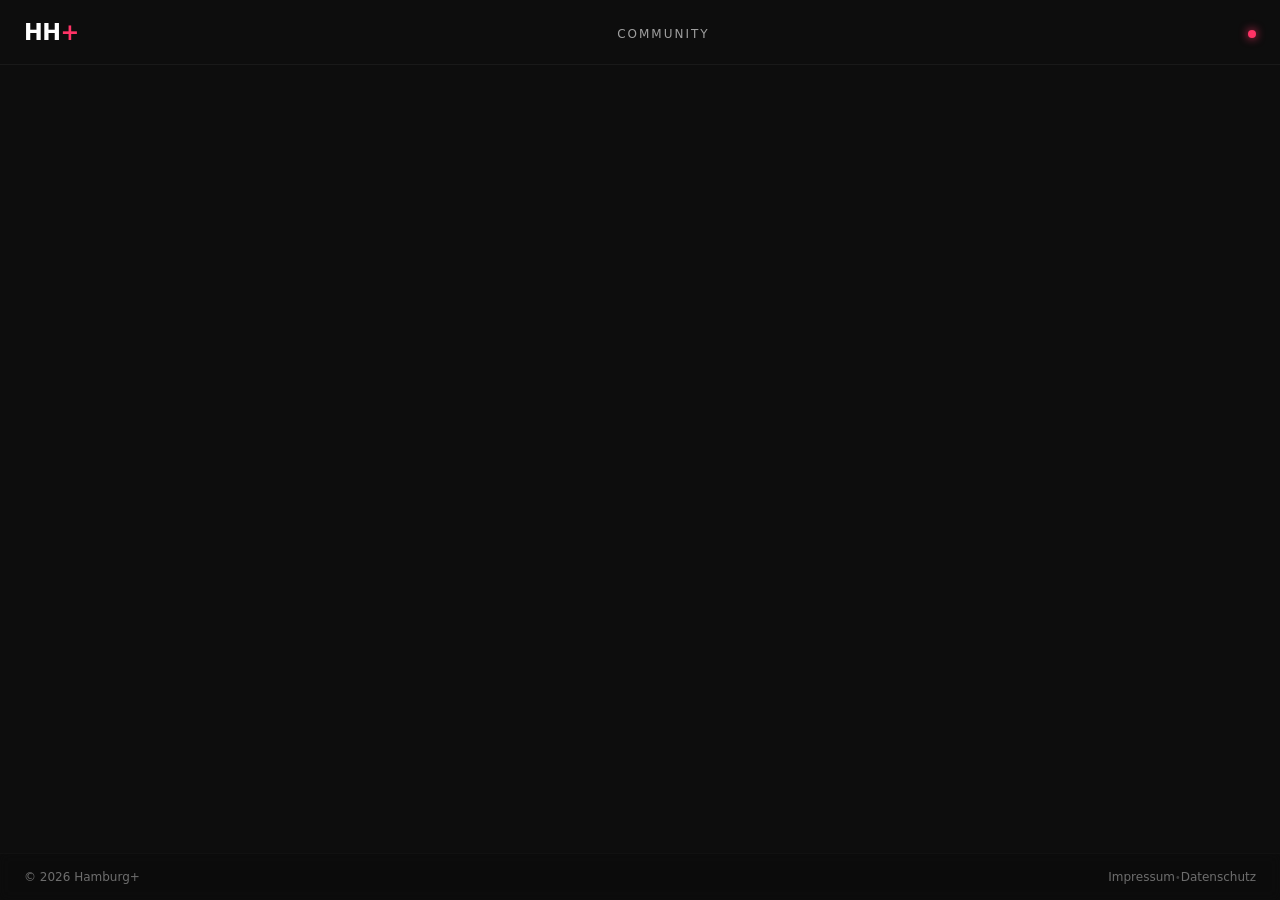
==== index.html @ 427b325a "Update production site Co-authored-by: Copilot <223556219+Copilot@users.noreply.github.com>" ====
<!doctype html>
<html lang="de">
  <head>
    <meta charset="UTF-8" />
    <link rel="icon" type="image/svg+xml" href="/favicon.svg" />
    <meta name="viewport" content="width=device-width, initial-scale=1.0" />
    <title>Hamburg+ | Manga, Anime, Gaming | Community</title>
    <script type="module" crossorigin src="/assets/index-BxPsijTW.js"></script>
    <link rel="stylesheet" crossorigin href="/assets/index-BKX3UTUX.css">
  </head>
  <body>
    <div id="root"></div>
  </body>
</html>
---- assets/index-BKX3UTUX.css ----
*{box-sizing:border-box;margin:0;padding:0}body,html,#root{color:#fff;background-color:#0d0d0d;width:100%;height:100dvh;font-family:system-ui,sans-serif;overflow:hidden}.app-container{flex-direction:column;width:100%;height:100%;display:flex}.main-content{text-align:center;flex-direction:column;flex:1;justify-content:center;align-items:center;padding:2rem;display:flex}.app-footer{opacity:.4;-webkit-backdrop-filter:blur(5px);backdrop-filter:blur(5px);background-color:#0d0d0d80;border-top:1px solid #ffffff0d;justify-content:space-between;align-items:center;padding:1rem 1.5rem;font-size:.75rem;display:flex}.app-footer p{margin:0}.app-footer-right{align-items:center;gap:.5rem;display:flex}.app-footer .footer-link{color:inherit;text-decoration:none;transition:opacity .2s}.app-footer .footer-link:hover{opacity:1;color:#f36}.app-footer .footer-divider{opacity:.5;font-size:.6rem}.navbar{border-bottom:1px solid #ffffff0d;justify-content:space-between;align-items:center;padding:1.2rem 1.5rem;display:flex}.navbar-logo{letter-spacing:-.5px;color:#fff;font-size:1.4rem;font-weight:800;text-decoration:none}.navbar-logo span{color:#f36}.navbar .status-badge{text-transform:uppercase;letter-spacing:2px;opacity:.6;font-size:.75rem}.navbar .menu-dot{background-color:#f36;border:none;border-radius:50%;width:8px;height:8px;box-shadow:0 0 10px #f36}.hero-landing h1{margin-bottom:.5rem;font-size:2.5rem}.hero-landing p{opacity:.7;margin-bottom:2.5rem}.hero-landing .cta-link{color:#000;background:#fff;border-radius:50px;padding:1rem 2.5rem;font-weight:700;text-decoration:none;display:inline-block;box-shadow:0 10px 30px #ffffff1a}
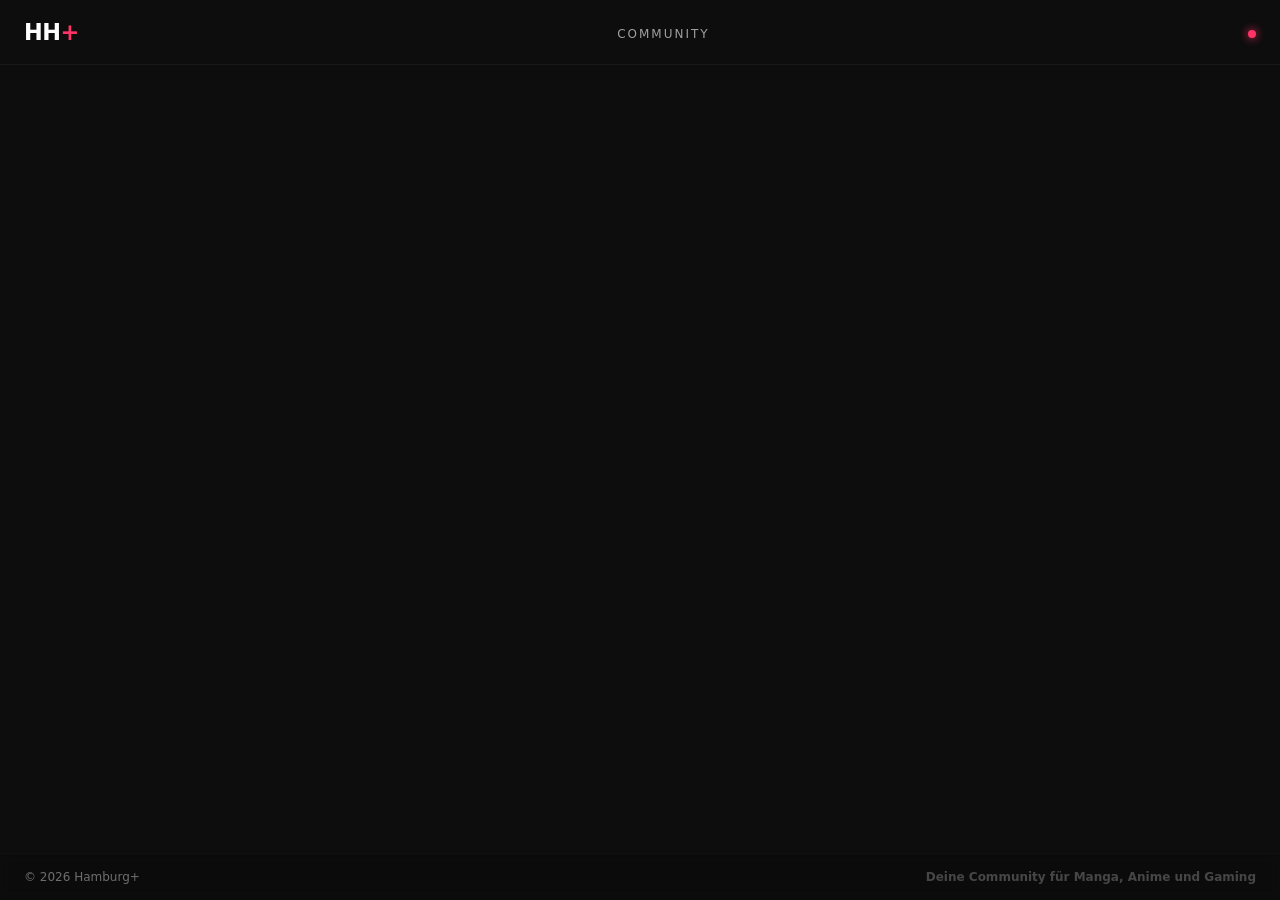
==== commit 977b4aa3: "Update public site build Co-authored-by: Copilot <223556219+Copilot@users.noreply.github.com>" ====
--- a/index.html
+++ b/index.html
@@ -5,8 +5,8 @@
     <link rel="icon" type="image/svg+xml" href="/favicon.svg" />
     <meta name="viewport" content="width=device-width, initial-scale=1.0" />
     <title>Hamburg+ | Manga, Anime, Gaming | Community</title>
-    <script type="module" crossorigin src="/assets/index-BxPsijTW.js"></script>
-    <link rel="stylesheet" crossorigin href="/assets/index-BKX3UTUX.css">
+    <script type="module" crossorigin src="/assets/index-0Tv9LgjM.js"></script>
+    <link rel="stylesheet" crossorigin href="/assets/index-CNOgg66c.css">
   </head>
   <body>
     <div id="root"></div>
--- a/assets/index-CNOgg66c.css
+++ b/assets/index-CNOgg66c.css
@@ -0,0 +1 @@
+*{box-sizing:border-box;margin:0;padding:0}body,html,#root{color:#fff;background-color:#0d0d0d;width:100%;height:100dvh;font-family:system-ui,sans-serif;overflow:hidden}.app-container{flex-direction:column;width:100%;height:100%;display:flex}.main-content{text-align:center;flex-direction:column;flex:1;justify-content:center;align-items:center;padding:2rem;display:flex}.discord-logo{filter:brightness(0);height:2rem}.hero-landing h1{margin-bottom:.5rem;font-size:2.5rem}.hero-landing p{opacity:.7;margin-bottom:2.5rem}.hero-landing .cta-link{color:#000;background:#fff;border-radius:50px;align-items:center;gap:.5rem;padding:1rem 2.5rem;font-weight:700;text-decoration:none;display:inline-flex;box-shadow:0 10px 30px #ffffff1a}.app-footer{opacity:.4;-webkit-backdrop-filter:blur(5px);backdrop-filter:blur(5px);background-color:#0d0d0d80;border-top:1px solid #ffffff0d;justify-content:space-between;align-items:center;padding:1rem 1.5rem;font-size:.75rem;display:flex}.app-footer h2{opacity:.6;margin:0;font-size:.75rem}.app-footer p{margin:0}.app-footer-right{align-items:center;gap:.5rem;display:flex}.app-footer .footer-link{color:inherit;text-decoration:none;transition:opacity .2s}.app-footer .footer-link:hover{opacity:1;color:#f36}.app-footer .footer-divider{opacity:.5;font-size:.6rem}.navbar{border-bottom:1px solid #ffffff0d;justify-content:space-between;align-items:center;padding:1.2rem 1.5rem;display:flex}.navbar-logo{letter-spacing:-.5px;color:#fff;font-size:1.4rem;font-weight:800;text-decoration:none}.navbar-logo span{color:#f36}.navbar .status-badge{text-transform:uppercase;letter-spacing:2px;opacity:.6;font-size:.75rem}.navbar .menu-dot{background-color:#f36;border:none;border-radius:50%;width:8px;height:8px;box-shadow:0 0 10px #f36}
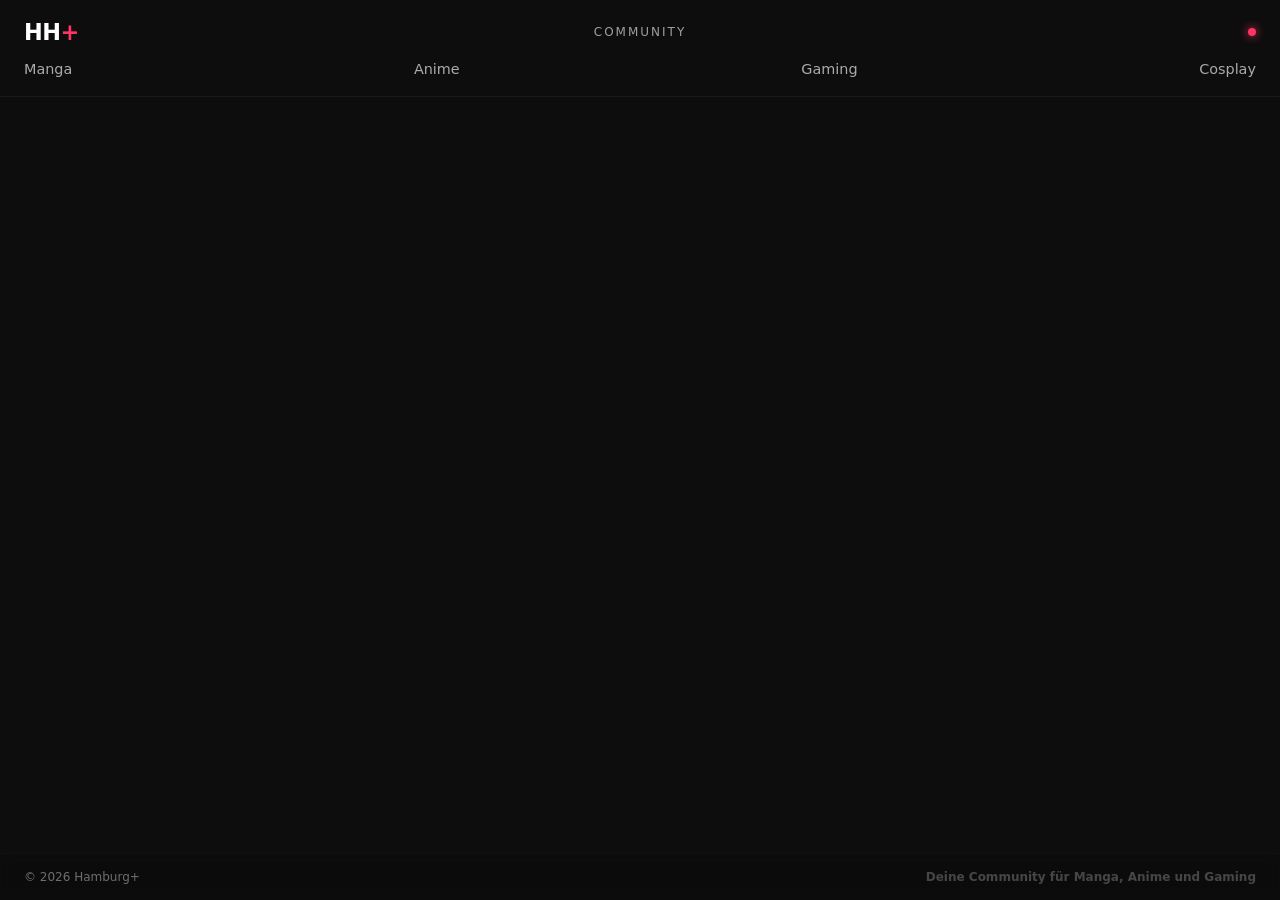
==== commit b8e0986e: "Deploy latest community pages Co-authored-by: Copilot <223556219+Copilot@users.noreply.github.com>" ====
--- a/index.html
+++ b/index.html
@@ -5,8 +5,8 @@
     <link rel="icon" type="image/svg+xml" href="/favicon.svg" />
     <meta name="viewport" content="width=device-width, initial-scale=1.0" />
     <title>Hamburg+ | Manga, Anime, Gaming | Community</title>
-    <script type="module" crossorigin src="/assets/index-0Tv9LgjM.js"></script>
-    <link rel="stylesheet" crossorigin href="/assets/index-CNOgg66c.css">
+    <script type="module" crossorigin src="/assets/index-CxNCxUBS.js"></script>
+    <link rel="stylesheet" crossorigin href="/assets/index-DhMkqHbq.css">
   </head>
   <body>
     <div id="root"></div>
--- a/assets/index-DhMkqHbq.css
+++ b/assets/index-DhMkqHbq.css
@@ -0,0 +1 @@
+*{box-sizing:border-box;margin:0;padding:0}body,html,#root{color:#fff;background-color:#0d0d0d;width:100%;min-height:100dvh;font-family:system-ui,sans-serif}body{overflow-x:hidden}.app-container{flex-direction:column;width:100%;min-height:100dvh;display:flex}.main-content{text-align:center;flex-direction:column;flex:1;justify-content:center;align-items:center;padding:2rem;display:flex}.discord-logo{filter:brightness(0);height:2rem}.hero-landing h1{margin-bottom:.5rem;font-size:2.5rem}.hero-landing p{opacity:.7;margin-bottom:2.5rem}.hero-landing .cta-link{color:#000;background:#fff;border-radius:50px;align-items:center;gap:.5rem;padding:1rem 2.5rem;font-weight:700;text-decoration:none;display:inline-flex;box-shadow:0 10px 30px #ffffff1a}.app-footer{opacity:.4;-webkit-backdrop-filter:blur(5px);backdrop-filter:blur(5px);background-color:#0d0d0d80;border-top:1px solid #ffffff0d;justify-content:space-between;align-items:center;padding:1rem 1.5rem;font-size:.75rem;display:flex}.app-footer h2{opacity:.6;margin:0;font-size:.75rem}.app-footer p{margin:0}.app-footer-right{align-items:center;gap:.5rem;display:flex}.app-footer .footer-link{color:inherit;text-decoration:none;transition:opacity .2s}.app-footer .footer-link:hover{opacity:1;color:#f36}.app-footer .footer-divider{opacity:.5;font-size:.6rem}.navbar{border-bottom:1px solid #ffffff0d;grid-template-rows:auto auto;grid-template-columns:1fr auto 1fr;align-items:center;gap:1rem 1.5rem;padding:1.2rem 1.5rem;display:grid}.navbar-left{grid-area:1/1;align-items:center;display:flex}.navbar-center{grid-area:1/2;align-items:center;display:flex}.navbar-menu{grid-area:1/3;justify-self:end;align-items:center;display:flex}.navbar-logo{letter-spacing:-.5px;color:#fff;font-size:1.4rem;font-weight:800;text-decoration:none}.navbar-logo span{color:#f36}.navbar .status-badge{text-transform:uppercase;letter-spacing:2px;opacity:.6;font-size:.75rem}.navbar-right{grid-area:2/1/auto/-1;justify-content:space-between;width:100%;display:flex}.navbar-link{color:#ffffffa6;font-size:.9rem;text-decoration:none;transition:color .2s}.navbar-link:hover,.navbar-link.active{color:#f68}.navbar-link:focus-visible{outline-offset:4px;outline:2px solid #f68}.menu-dot{background-color:#f36;border:none;border-radius:50%;width:8px;height:8px;box-shadow:0 0 10px #f36}@media (width<=540px){.navbar{gap:.85rem .75rem;padding:1rem}.navbar-center{display:none}.navbar-right{justify-content:space-between;gap:.5rem}.navbar-link{font-size:.82rem}}.community-page{width:min(100%,42rem)}.community-page-eyebrow{color:#f68;letter-spacing:.16em;text-transform:uppercase;margin-bottom:1rem;font-size:.75rem;font-weight:700}.community-page h1{letter-spacing:-.06em;margin-bottom:.5rem;font-size:clamp(2.5rem,8vw,4rem)}.community-page-tagline{color:#fffc;margin-bottom:1.25rem;font-size:clamp(1.1rem,3vw,1.4rem)}.community-page-description{color:#ffffffa6;max-width:38rem;margin:0 auto 1.75rem;line-height:1.7}.community-page-topics{flex-wrap:wrap;justify-content:center;gap:.65rem;margin:0 0 2rem;list-style:none;display:flex}.community-page-topics li{color:#fffc;border:1px solid #ffffff1f;border-radius:999px;padding:.55rem .85rem;font-size:.85rem}.community-page .cta-link{color:#000;background:#fff;border-radius:50px;align-items:center;gap:.5rem;padding:1rem 1.5rem;font-weight:700;text-decoration:none;transition:transform .2s;display:inline-flex;box-shadow:0 10px 30px #ffffff1a}.community-page .cta-link:hover{transform:translateY(-2px)}.community-page .cta-link:focus-visible{outline-offset:4px;outline:2px solid #f68}.community-page .discord-logo{filter:brightness(0);height:1.4rem}
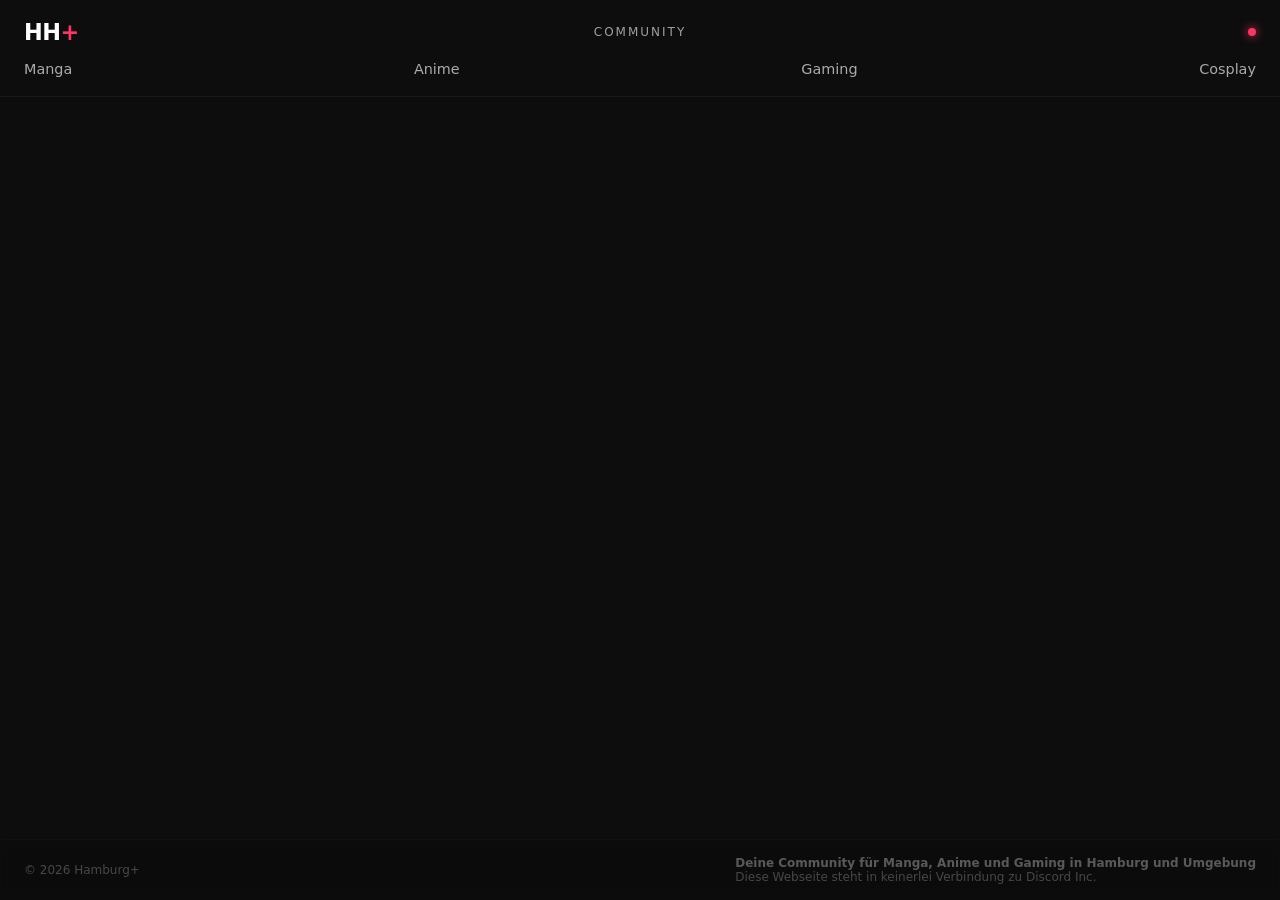
==== commit c5eacdb3: "Deploy latest site build Co-authored-by: Copilot <223556219+Copilot@users.noreply.github.com>" ====
--- a/index.html
+++ b/index.html
@@ -5,8 +5,8 @@
     <link rel="icon" type="image/svg+xml" href="/favicon.svg" />
     <meta name="viewport" content="width=device-width, initial-scale=1.0" />
     <title>Hamburg+ | Manga, Anime, Gaming | Community</title>
-    <script type="module" crossorigin src="/assets/index-CxNCxUBS.js"></script>
-    <link rel="stylesheet" crossorigin href="/assets/index-DhMkqHbq.css">
+    <script type="module" crossorigin src="/assets/index-BxMsSr1q.js"></script>
+    <link rel="stylesheet" crossorigin href="/assets/index-CPH8Mkrg.css">
   </head>
   <body>
     <div id="root"></div>
--- a/assets/index-CPH8Mkrg.css
+++ b/assets/index-CPH8Mkrg.css
@@ -0,0 +1 @@
+*{box-sizing:border-box;margin:0;padding:0}body,html,#root{color:#fff;background-color:#0d0d0d;width:100%;min-height:100dvh;font-family:system-ui,sans-serif}body{overflow-x:hidden}.app-container{flex-direction:column;width:100%;min-height:100dvh;display:flex}.main-content{text-align:center;flex-direction:column;flex:1;justify-content:center;align-items:center;padding:2rem;display:flex}.discord-logo{filter:brightness(0);height:2rem}.hero-landing h1{margin-bottom:.5rem;font-size:2.5rem}.hero-landing h2{opacity:.5;margin-bottom:1rem;font-size:1.5rem}.hero-landing h2 b{color:#f36}.hero-landing p{opacity:.7;margin-bottom:2.5rem}.hero-landing .cta-link{color:#000;background:#fff;border-radius:50px;align-items:center;gap:.5rem;padding:1rem 2.5rem;font-weight:700;text-decoration:none;display:inline-flex;box-shadow:0 10px 30px #ffffff1a}.app-footer{opacity:.4;-webkit-backdrop-filter:blur(5px);backdrop-filter:blur(5px);background-color:#0d0d0d80;border-top:1px solid #ffffff0d;justify-content:space-between;align-items:center;padding:1rem 1.5rem;font-size:.75rem;display:flex}.app-footer h2{opacity:.8;margin:0;font-size:.75rem}.app-footer p{opacity:.6;margin:0}.app-footer-right{align-items:center;gap:.5rem;display:flex}.app-footer .footer-link{color:inherit;text-decoration:none;transition:opacity .2s}.app-footer .footer-link:hover{opacity:1;color:#f36}.app-footer .footer-divider{opacity:.5;font-size:.6rem}.navbar{border-bottom:1px solid #ffffff0d;grid-template-rows:auto auto;grid-template-columns:1fr auto 1fr;align-items:center;gap:1rem 1.5rem;padding:1.2rem 1.5rem;display:grid}.navbar-left{grid-area:1/1;align-items:center;display:flex}.navbar-center{grid-area:1/2;align-items:center;display:flex}.navbar-menu{grid-area:1/3;justify-self:end;align-items:center;display:flex}.navbar-logo{letter-spacing:-.5px;color:#fff;font-size:1.4rem;font-weight:800;text-decoration:none}.navbar-logo span{color:#f36}.navbar .status-badge{text-transform:uppercase;letter-spacing:2px;opacity:.6;font-size:.75rem}.navbar-right{grid-area:2/1/auto/-1;justify-content:space-between;width:100%;display:flex}.navbar-link{color:#ffffffa6;font-size:.9rem;text-decoration:none;transition:color .2s}.navbar-link:hover,.navbar-link.active{color:#f68}.navbar-link:focus-visible{outline-offset:4px;outline:2px solid #f68}.menu-dot{background-color:#f36;border:none;border-radius:50%;width:8px;height:8px;box-shadow:0 0 10px #f36}@media (width<=540px){.navbar{gap:.85rem .75rem;padding:1rem}.navbar-center{display:none}.navbar-right{justify-content:space-between;gap:.5rem}.navbar-link{font-size:.82rem}}.community-page{width:min(100%,42rem)}.community-page-eyebrow{color:#f68;letter-spacing:.16em;text-transform:uppercase;margin-bottom:.5rem;font-size:.75rem;font-weight:700}.community-page h1{letter-spacing:-.06em;margin-bottom:.5rem;font-size:clamp(2.5rem,8vw,4rem)}.community-page-tagline{color:#fffc;font-size:clamp(1.1rem,3vw,1.4rem);font-weight:400}.community-page-description{color:#ffffffa6;max-width:38rem;margin:0 auto 1.75rem;line-height:1.7}.community-page-topics{flex-wrap:wrap;justify-content:center;gap:.65rem;margin:0 0 2rem;list-style:none;display:flex}.community-page-topics li{color:#fffc;border:1px solid #ffffff1f;border-radius:999px;padding:.55rem .85rem;font-size:.85rem}.community-page-topics li h2{margin:0;font-size:.85rem;font-weight:400}.community-page .cta-link{color:#000;background:#fff;border-radius:50px;align-items:center;gap:.5rem;padding:1rem 1.5rem;font-weight:700;text-decoration:none;transition:transform .2s;display:inline-flex;box-shadow:0 10px 30px #ffffff1a}.community-page .cta-link:hover{transform:translateY(-2px)}.community-page .cta-link:focus-visible{outline-offset:4px;outline:2px solid #f68}.community-page .discord-logo{filter:brightness(0);height:1.4rem}
